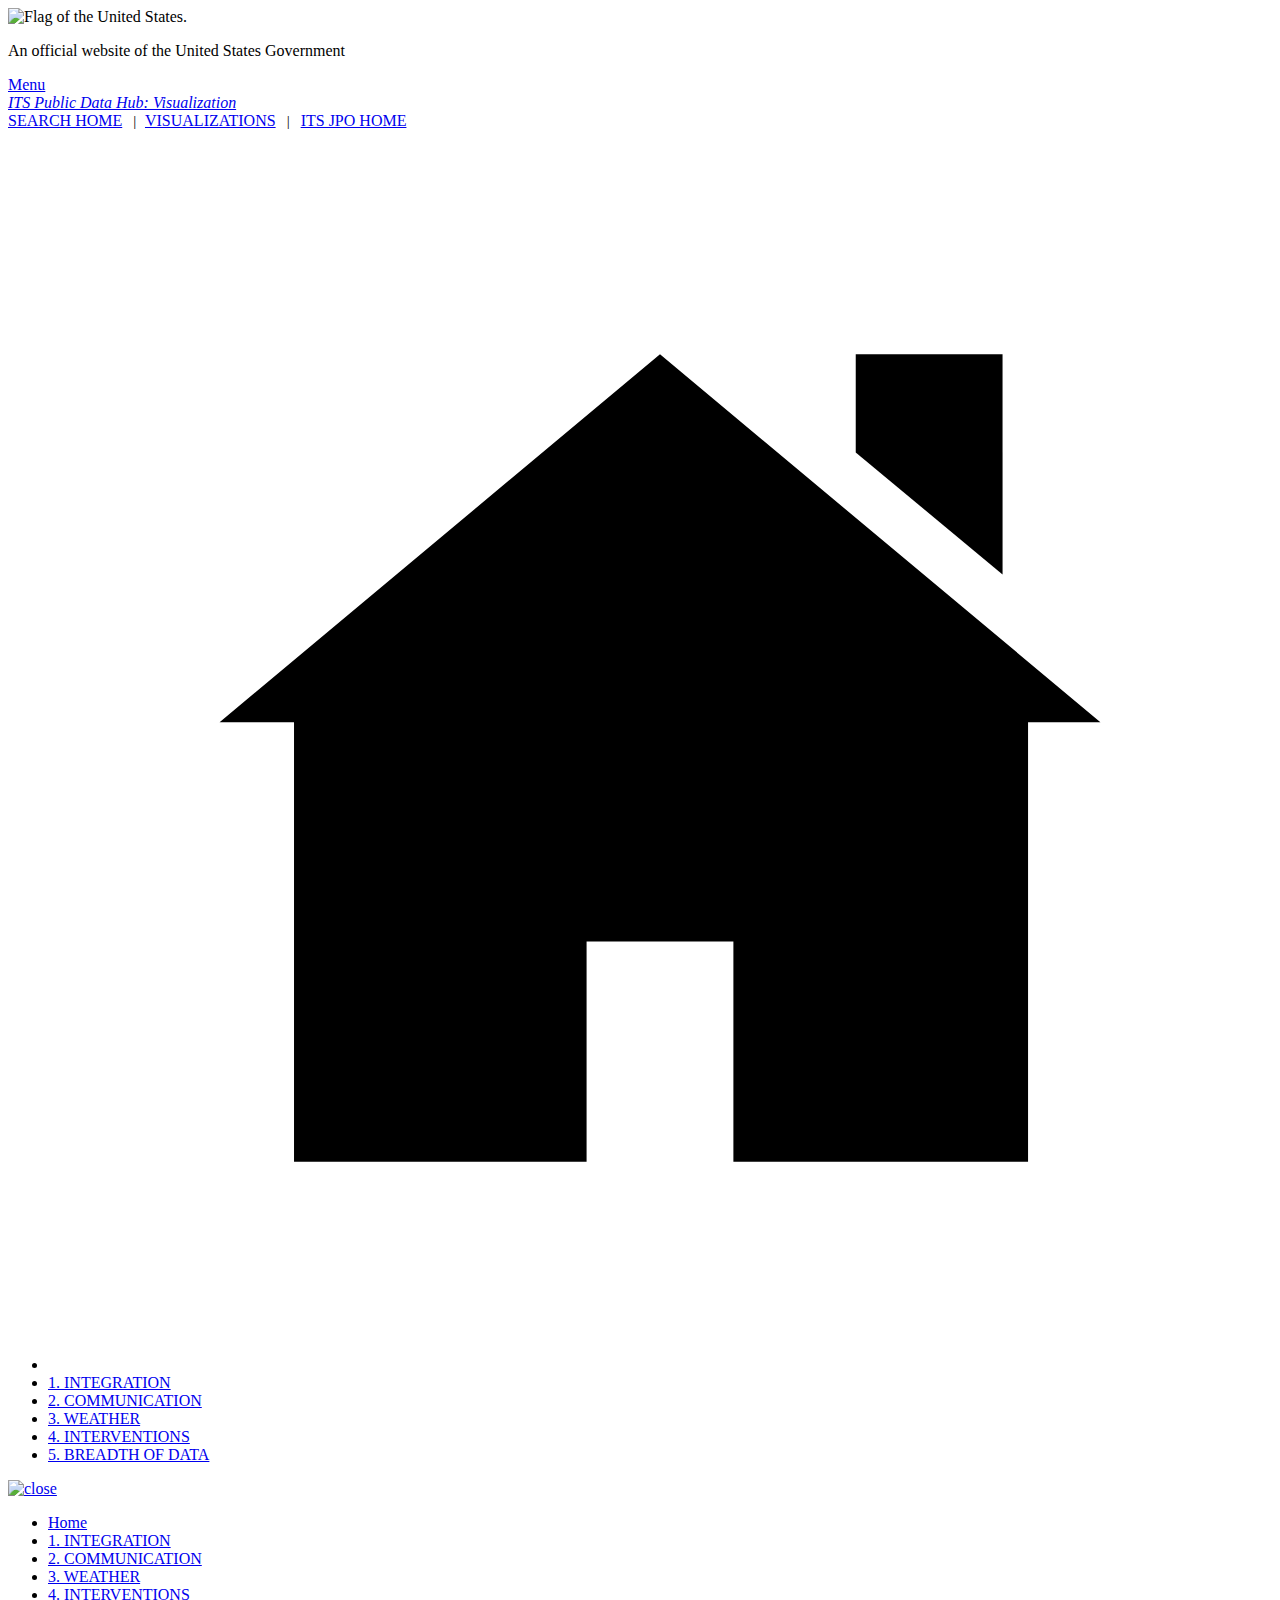
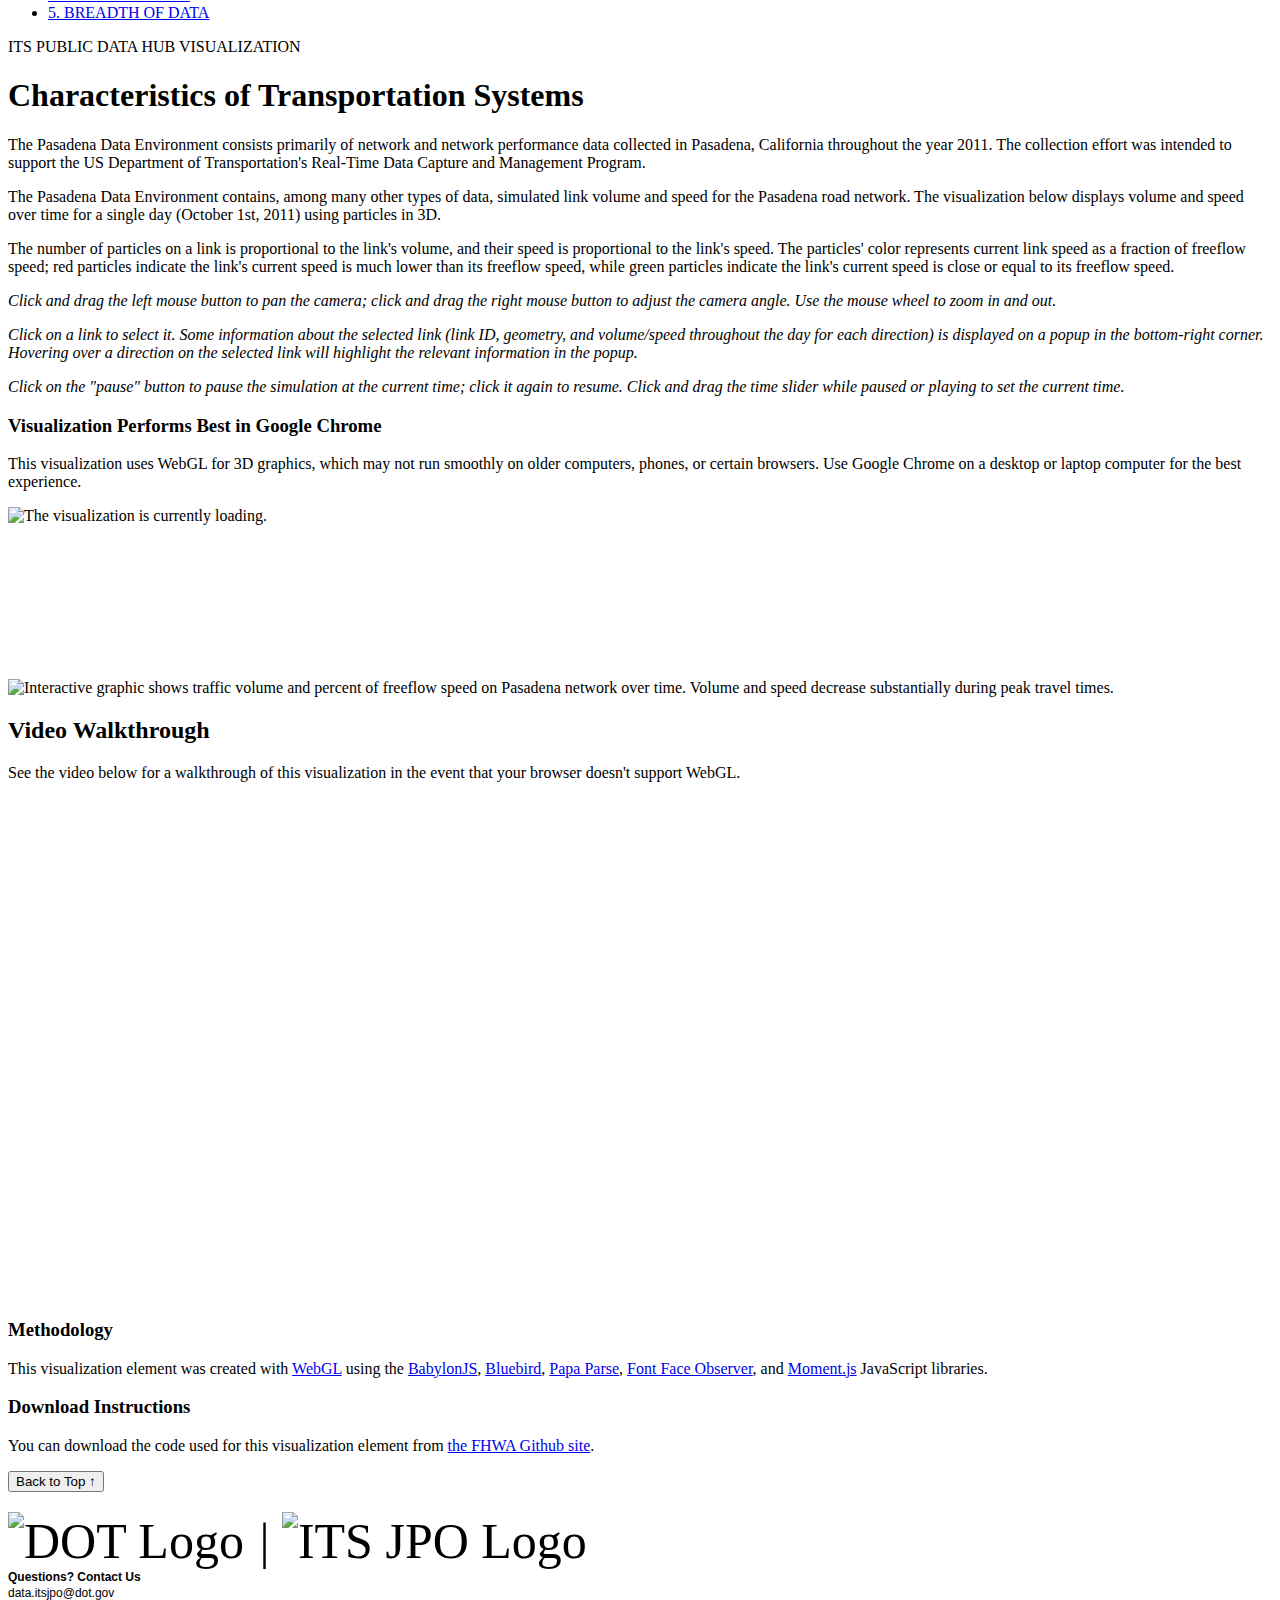
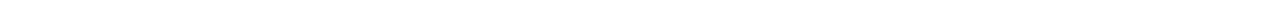
==== element1/index.html @ 4c480381 "Fixed header item links" ====
<!DOCTYPE html>
<html lang="en">
<head>
  <meta http-equiv="content-type" content="text/html; charset=UTF-8">
  <meta http-equiv="x-ua-compatible" content="IE=edge">
  <title>ITS Public Data Hub Visualization Element 1: Integration</title>
  <link rel="shortcut icon" href="../favicon.ico" type="image/x-icon">
  <link rel="icon" href="../img/font-awesome/favicons/favicon.ico" type="image/x-icon">

  <link rel="stylesheet" href="../css/styleguide.css">
  <link rel="stylesheet" href="../css/overrides.css">

  <link href="https://fonts.googleapis.com/css?family=Share+Tech+Mono" rel="stylesheet">

  <!-- custom css -->
  <link rel="stylesheet" href="css/index.css">
  


</head>

<body>

  <header class="usa-site-header">
    <div class="usa-disclaimer">
      <div class="usa-disclaimer-official">
      <img src="../img/font-awesome/favicons/favicon-40.png" alt="Flag of the United States.">
        <p>An official website of the United States Government</p>
      </div>
    </div>
    <div class="site-navbar">
      <a class="menu-btn" href="#">Menu</a>
      <div class="site-logo" id="logo">
        <em>
          <a href="/" accesskey="1" title="Home" aria-label="Home">ITS Public Data Hub: Visualization</a>
        </em>
        </div>
      </div>
    <div class="navigation-bar navBarLinks">
      <a class="headHovers navBarLinks" href="/data">SEARCH HOME</a> <div style="font-size: 15px; padding:3px 5px 7px 7px; display: inline;">|</div>
      <a class="headHovers navBarLinks" href="/data/visualizations" v-on:click="navBarClick">VISUALIZATIONS</a> <div style="font-size: 15px; padding:3px 7px 3px 7px; display: inline;">|</div>
      <a class="headHovers navBarLinks" href="/" v-on:click="navBarClick">ITS JPO HOME</a>
    </div>
      <nav class="site-nav-secondary">
        <ul>
          <li class="home-notcurrent">
            <a href="/">
                <svg id="homeicon" xmlns="http://www.w3.org/2000/svg" xmlns:xlink="http://www.w3.org/1999/xlink" version="1.1" x="0px" y="0px" viewBox="0 0 100 100" enable-background="new 0 0 100 100" xml:space="preserve"><g display="none"><path display="inline" d="M75.186,68.916c0,0-6.082,0.422-12.528,0.781c-2.398-2.686-2.07-9.439-1.767-12.604   c2.509-2.766,4.729-6.279,6.044-10.264c0.136,0.223,0.29,0.414,0.494,0.523c2.248,1.238,1.689-3.824,1.797-5.959   c0.111-2.137,1.688-4.947,0-4.947c-0.456,0-0.79,0.068-1.047,0.164c-0.311-12.205-3.23-21.717-17.954-21.717   c-15.678,0-17.782,9.639-17.973,21.963c-0.247-0.213-0.685-0.41-1.479-0.41c-1.688,0-0.114,2.811,0,4.947   c0.112,2.135-0.448,7.197,1.799,5.959c0.33-0.184,0.557-0.543,0.711-1.004c1.202,4.068,3.329,7.666,5.796,10.512   c0.312,3.045,0.721,10.061-1.726,12.82c-6.478-0.354-12.541-0.766-12.541-0.766c-5.961,0-10.795,4.832-10.795,10.793v5.396h71.965   v-5.396C85.982,73.748,81.146,68.916,75.186,68.916z"></path></g><g display="none"><polygon display="inline" points="52.996,40.028 52.996,24.036 47.006,24.036 47.006,40.028 14.064,40.028 26.045,75.964    73.957,75.964 85.936,40.028  "></polygon></g><g display="none"><path display="inline" d="M20.015,14.018v71.965h59.971V14.018H20.015z M35.008,75.988h-5.995v-6h5.995V75.988z M35.008,63.994   h-5.995v-5.998h5.995V63.994z M35.008,51.998h-5.995v-5.996h5.995V51.998z M47.001,75.988h-5.994v-6h5.994V75.988z M47.001,63.994   h-5.994v-5.998h5.994V63.994z M47.001,51.998h-5.994v-5.996h5.994V51.998z M58.997,75.988h-5.995v-6h5.995V75.988z M58.997,63.994   h-5.995v-5.998h5.995V63.994z M58.997,51.998h-5.995v-5.996h5.995V51.998z M70.991,75.988h-5.999v-6h5.999V75.988z M70.991,63.994   h-5.999v-5.998h5.999V63.994z M70.991,51.998h-5.999v-5.996h5.999V51.998z M73.99,36.008H26.016V24.014H73.99V36.008z"></path></g><g><polygon points="50,17.02 14.018,47.074 20.1,47.074 20.1,82.984 44.002,82.984 44.002,64.994 55.996,64.994 55.996,82.984    80.07,82.984 80.07,47.074 85.982,47.074  "></polygon><polygon points="77.986,17.016 65.992,17.016 65.992,25.037 77.986,35.008  "></polygon></g><title>This link goes back to the visualizations home page.</title></svg>
            </a> 
          </li> 
          <li>
            <a href="." class="usa-current">1. INTEGRATION</a>
          </li>
          <li>
            <a href="element2/">2. COMMUNICATION</a>
          </li>
          <li>
            <a href="element3/">3. WEATHER</a>
          </li>
          <li>
            <a href="element4/">4. INTERVENTIONS</a>
          </li>
          <li>
            <a href="element6/">5. BREADTH OF DATA</a>
          </li>
        </ul>
      </nav>
  </header>

  <aside class="sidenav-mobile">
    <a class="sliding-panel-close" href="#">
      <img src="../img/close.svg" alt="close">
    </a>
    <nav>
      <ul class="usa-sidenav-list">
        <li>
          <a href="/">Home</a>
        </li>
        <li>
          <a class="usa-current" href="/RDE-Visualizations/element1/">1. INTEGRATION</a>
        </li>
        <li>
          <a href="element2/">2. COMMUNICATION</a>
        </li>
        <li>
          <a href="element3/">3. WEATHER</a>
        </li>
        <li>
          <a href="element4/">4. INTERVENTIONS</a>
        </li>
        <li>
          <a href="element6/">5. BREADTH OF DATA</a>
        </li>
      </ul>
    </nav>
  </aside>

<!-- CONTENT GOES HERE -->


<!-- Main Content Section -->
<div class="main-content">
  <!-- Styleguide-content Section -->
  <div class="styleguide-content usa-content" id="dashboard-wrapper">

    <!-- Banner section -->
    <header>
      <p class="site-subheading">ITS PUBLIC DATA HUB VISUALIZATION</p>
      <h1 id="getting-started">Characteristics of Transportation Systems</h1>
    </header>
      <p class="usa-font-lead">The Pasadena Data Environment consists primarily of network and network
      performance data collected in Pasadena, California throughout the year 2011.
      The collection effort was intended to support
      the US Department of Transportation's Real-Time Data Capture
      and Management Program.</p>

      <p>
      The Pasadena Data Environment contains, among many other types of data,
      simulated link volume and speed for the Pasadena road network.  The
      visualization below displays volume and speed over time for a single
      day (October 1st, 2011) using particles in 3D.</p>
      <p>
      The number of particles on a link
      is proportional to the link's volume, and their speed is proportional to
      the link's speed.  The particles' color represents current link speed
      as a fraction of freeflow speed; red particles indicate the link's
      current speed is much lower than its freeflow speed, while
      green particles indicate the link's current speed is close or equal to its
      freeflow speed.
      </p>

      <div class="simple-instruction">
        <p><em>
          Click and drag the left mouse button to pan the camera; click and drag
          the right mouse button to adjust the camera angle.
          Use the mouse wheel to zoom in and out.
        </em></p>
        <p><em>
          Click on a link to select it.  Some information about the selected link (link ID,
          geometry, and volume/speed throughout the day for each direction) is displayed on
          a popup in the bottom-right corner.  Hovering over a direction on
          the selected link will highlight the relevant information in the popup.
        </em></p>
        <p><em>
          Click on the "pause" button to pause the simulation at the current time;
          click it again to resume.  Click and drag the time slider while paused
          or playing to set the current time.
        </em></p>
      </div>

      <div id="alert-div" class="usa-alert usa-alert-info">
        <div class="usa-alert-body">
          <h3 id="alert-heading" class="usa-alert-heading">Visualization Performs Best in Google Chrome</h3>
          <p id="alert-text" class="usa-alert-text">This visualization uses WebGL for 3D graphics,
          which may not run smoothly on older computers, phones, or certain browsers.
          Use Google Chrome on a desktop or laptop computer for the best experience.
          </p>
        </div>
      </div>
    <!-- END Banner section -->

    <div id="loading-bg" class="loading">
      <img id="loading-spinner" src="../img/loading.svg" alt="The visualization is currently loading." class="loading">
    </div>
    <canvas id="babylon-viz"></canvas>
    <div id="babylon-legend-div">
      <img id="babylon-legend" alt="Interactive graphic shows traffic volume and percent of freeflow speed on Pasadena network over time. Volume and speed decrease substantially during peak travel times." src="img/El1_legend.svg">
    </div>

    <h2 class="usa-heading">Video Walkthrough</h2>
    <p>See the video below for a walkthrough of this visualization in the event
    that your browser doesn't support WebGL.</p>
    <div class="vid-embed">
      <iframe src="https://player.vimeo.com/video/184231709" style="width:100%;border:none;" height="498" title="Embedded video walkthrough of the visualization above for browsers that don't support WebGL." allowfullscreen></iframe>
    </div>


    <!-- METHODOLOGY SECTION -->
    <h3>Methodology</h3>
    <p>This visualization element was created with <a href="https://en.wikipedia.org/wiki/WebGL">WebGL</a> using the <a href="http://www.babylonjs.com/">BabylonJS</a>, <a href="http://bluebirdjs.com/docs/getting-started.html">Bluebird</a>, <a href="http://papaparse.com/">Papa Parse</a>, <a href="https://fontfaceobserver.com/">Font Face Observer</a>, and <a href="http://momentjs.com/">Moment.js</a> JavaScript libraries.</p>


    <!-- DOWNLOAD INSTRUCTIONS -->
    <h3>Download Instructions</h3>
    <p>You can download the code used for this visualization element from <a href="https://github.com/FHWA/RDE-Visualization-Website">the FHWA Github site</a>.</p>


    <!-- RETURN TO TOP LINK -->
    <div class="usa-footer-return-to-top">
      <button class="usa-button" onClick="returnToTop()">Back to Top &uarr;</button>
    </div>

  </div>
  <!-- END Styleguide-content Section -->
</div>
<!-- END Main Content Section -->

<!-- FOOTER BEGINS HERE -->
<div id="footerInfo" style="padding-top: 20px;">
    
    <div style="display:inline; font-size:50px; font-weight:100; text-align:center">
        <img src="../img/icons/dot_logo.png" style="height: 30px;margin-right: 3px;" alt="DOT Logo" /> 
        |
        <img src="../img/icons/ITS_JPO.png" style="height: 27px" alt="ITS JPO Logo" /> 
    </div>
    <p style="font-family:Arial;font-weight: bold;font-size:12px;margin:0;padding:0;">Questions? Contact Us</p>
    <p id="contactEmail" style="font-family:Arial;font-size:12px;line-height:18px;margin:0;padding:0;">data.itsjpo@dot.gov</p>
</div>
<!-- FOOTER ENDS HERE -->

  <!-- vendor javascript -->
  <script src="../js/babylonjs/babylon.js"></script>
  <script src="../js/bluebird/bluebird.min.js"></script>
  <script src="../js/fontfaceobserver/fontfaceobserver.standalone.js"></script>
  <script src="../js/moment/moment.min.js"></script>
  <script src="../js/papaparse/papaparse.min.js"></script>
  <script src="../js/XHRGet/XHRGet.js"></script>
  <script src="../js/PapaPromise/PapaPromise.js"></script>

  <!-- custom javascript -->
  <script src="js/fhwa1-util.js"></script>
  <script src="js/fhwa1-debug.js"></script>
  <script src="js/fhwa1-camera.js"></script>
  <script src="js/fhwa1-event-broadcaster.js"></script>
  <script src="js/fhwa1-map.js"></script>
  <script src="js/fhwa1-road-network.js"></script>
  <script src="js/fhwa1-vehicle-particles.js"></script>
  <script src="js/fhwa1-hud.js"></script>
  <script src="js/fhwa1.js"></script>
  <script src="../js/website.js"></script>

  <script>
  (function(i,s,o,g,r,a,m){i['GoogleAnalyticsObject']=r;i[r]=i[r]||function(){
  (i[r].q=i[r].q||[]).push(arguments)},i[r].l=1*new Date();a=s.createElement(o),
  m=s.getElementsByTagName(o)[0];a.async=1;a.src=g;m.parentNode.insertBefore(a,m)
  })(window,document,'script','https://www.google-analytics.com/analytics.js','ga');

  ga('create', 'UA-83402024-1', 'auto');
  ga('send', 'pageview');

  </script>

</body>
</html>
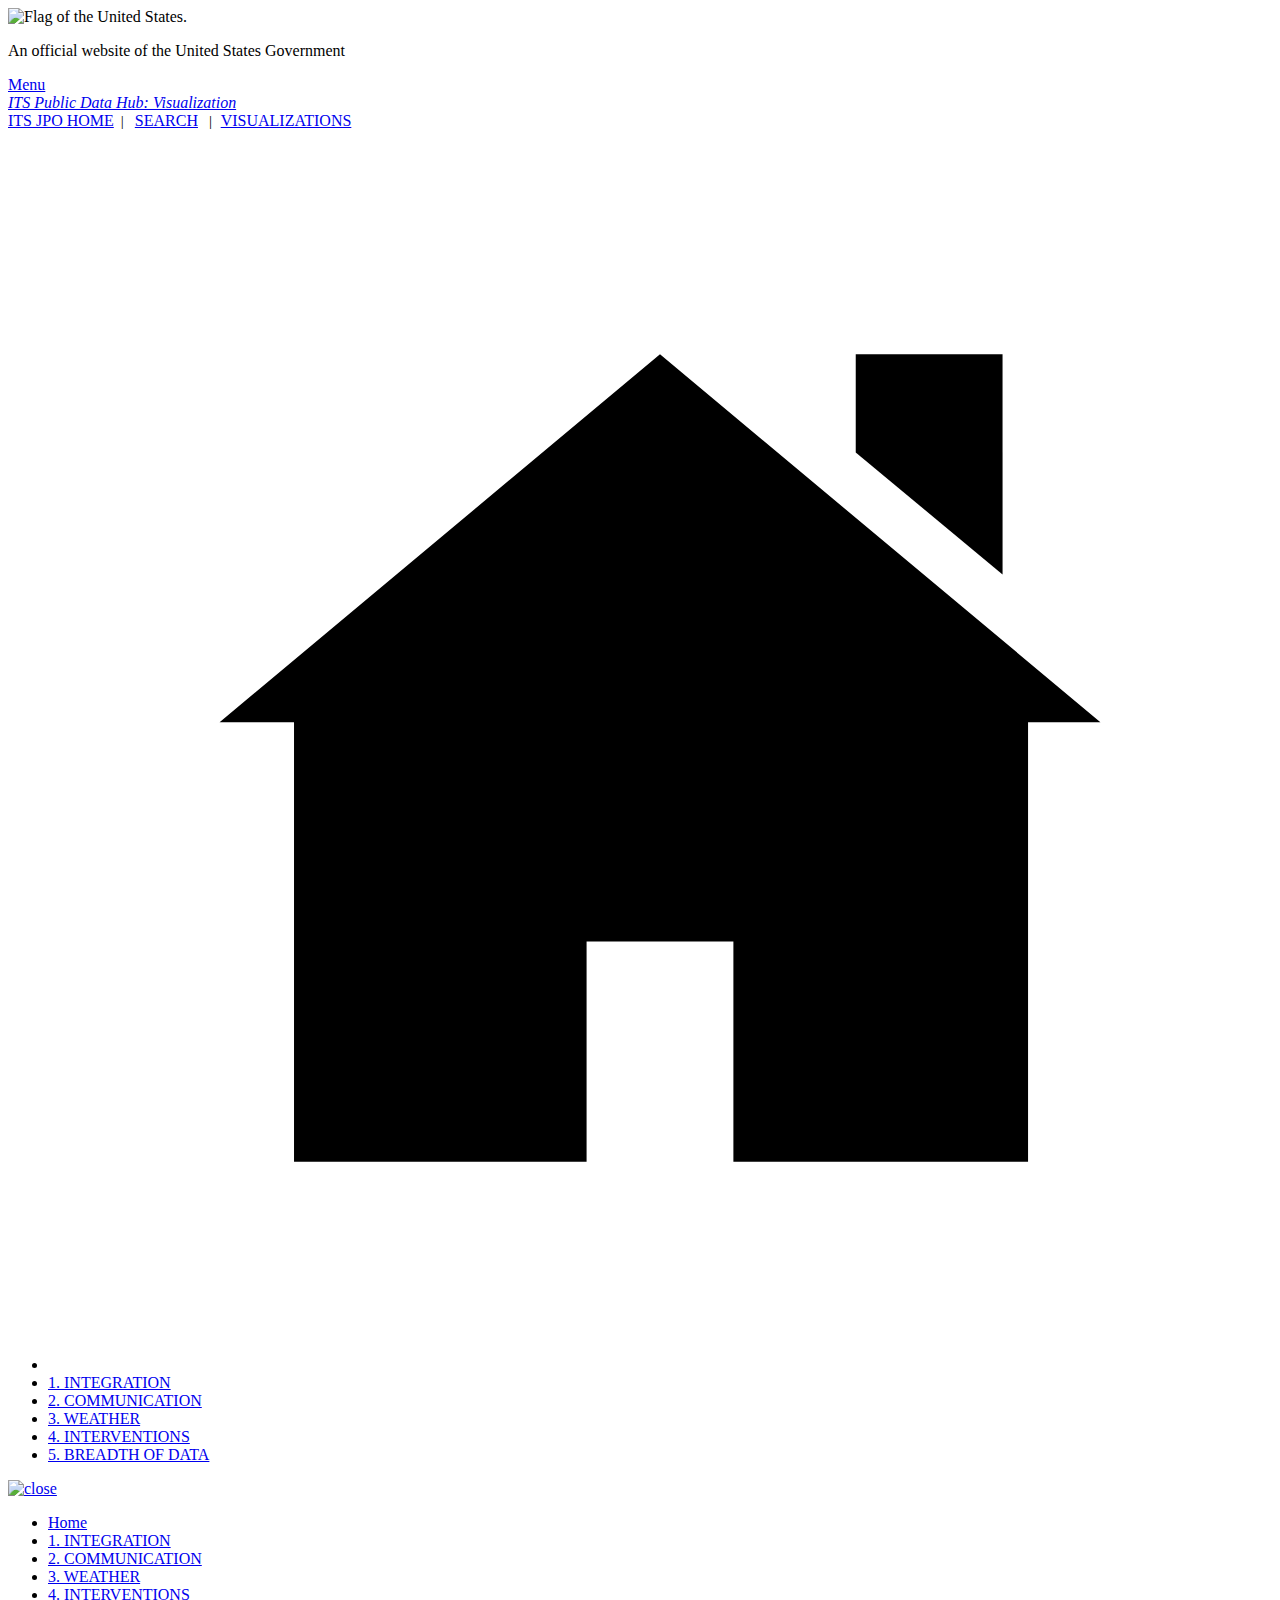
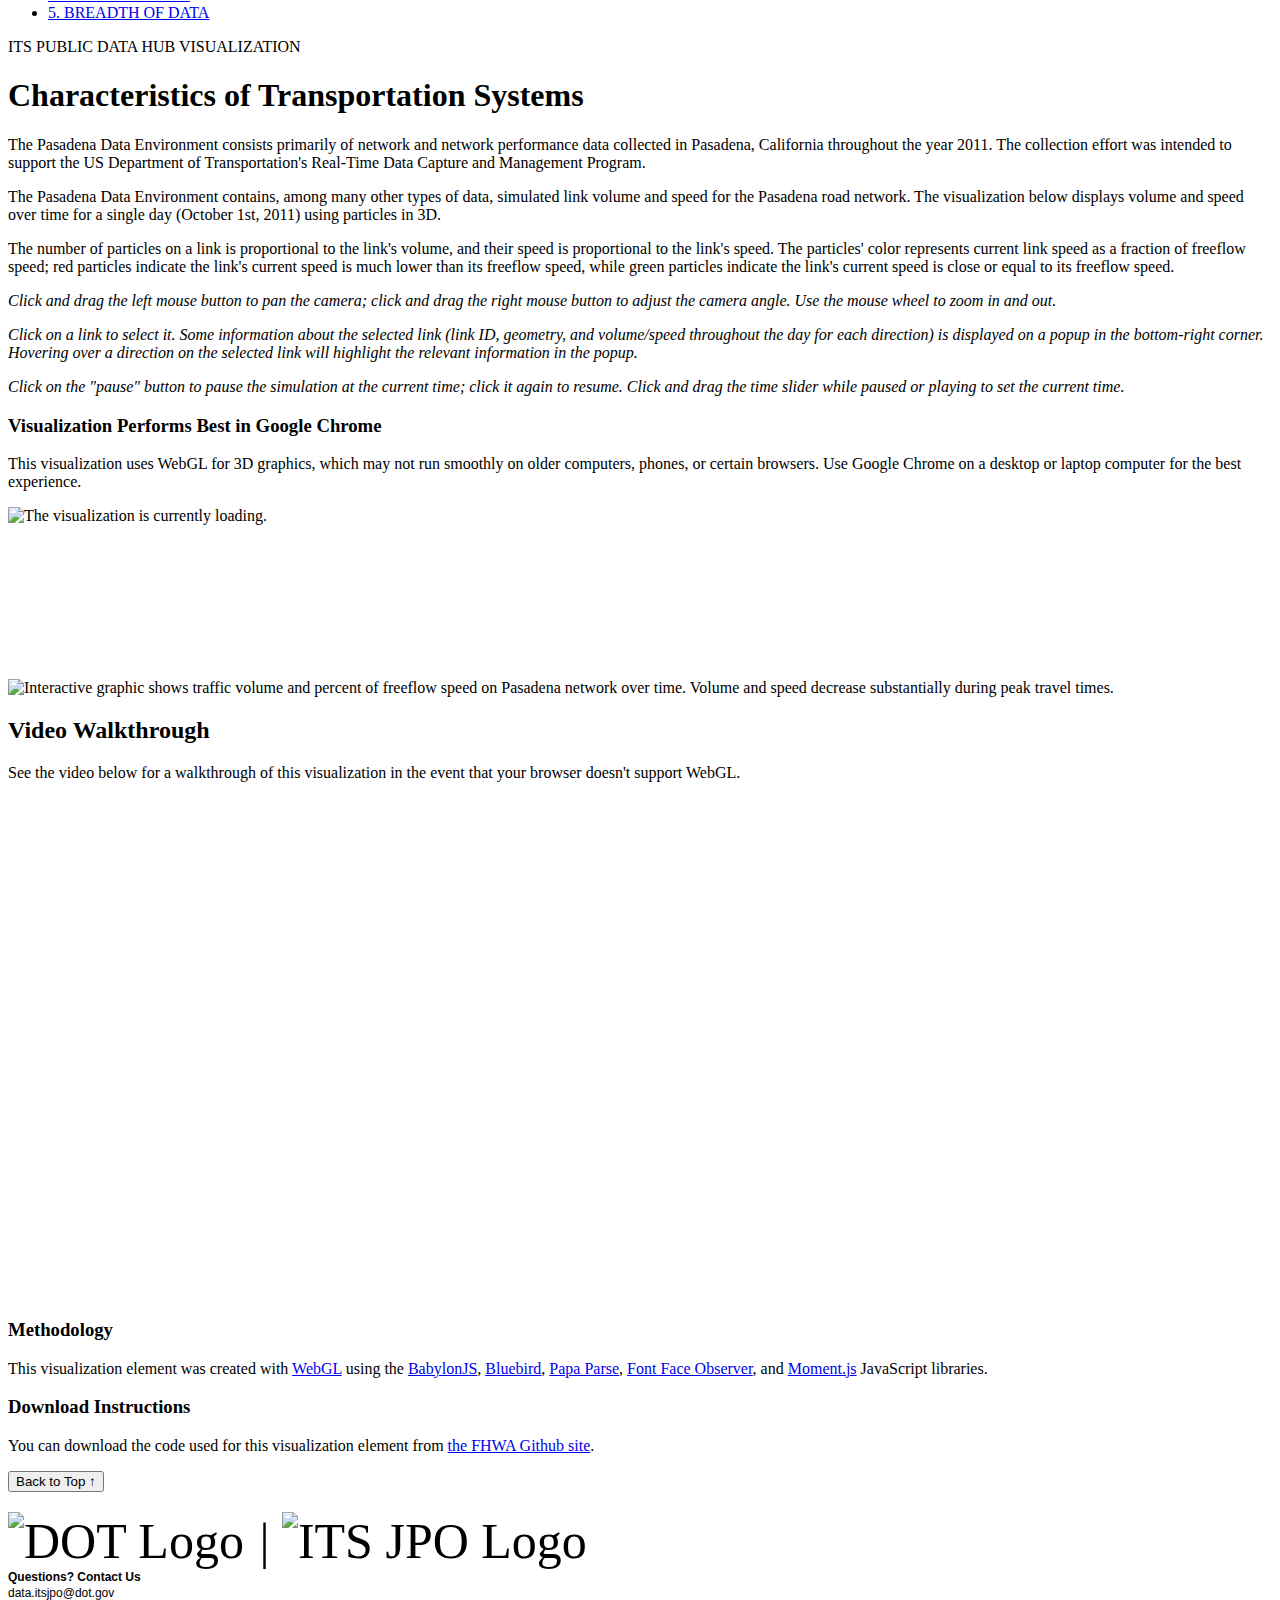
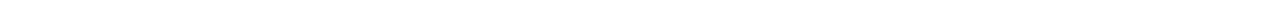
==== commit 08fdd8b3: "Updated header" ====
--- a/element1/index.html
+++ b/element1/index.html
@@ -32,14 +32,14 @@
       <a class="menu-btn" href="#">Menu</a>
       <div class="site-logo" id="logo">
         <em>
-          <a href="/" accesskey="1" title="Home" aria-label="Home">ITS Public Data Hub: Visualization</a>
+          <a href="/data/visualizations" accesskey="1" title="Home" aria-label="Home">ITS Public Data Hub: Visualization</a>
         </em>
         </div>
       </div>
     <div class="navigation-bar navBarLinks">
-      <a class="headHovers navBarLinks" href="/data">SEARCH HOME</a> <div style="font-size: 15px; padding:3px 5px 7px 7px; display: inline;">|</div>
-      <a class="headHovers navBarLinks" href="/data/visualizations" v-on:click="navBarClick">VISUALIZATIONS</a> <div style="font-size: 15px; padding:3px 7px 3px 7px; display: inline;">|</div>
-      <a class="headHovers navBarLinks" href="/" v-on:click="navBarClick">ITS JPO HOME</a>
+      <a class="headHovers navBarLinks" href="/" v-on:click="navBarClick">ITS JPO HOME</a><div style="font-size: 15px; padding:3px 7px 3px 7px; display: inline;">|</div>
+      <a class="headHovers navBarLinks" href="/data">SEARCH</a> <div style="font-size: 15px; padding:3px 5px 7px 7px; display: inline;">|</div>
+      <a class="headHovers navBarLinks" href="/data/visualizations" v-on:click="navBarClick">VISUALIZATIONS</a> 
     </div>
       <nav class="site-nav-secondary">
         <ul>
@@ -52,16 +52,16 @@
             <a href="." class="usa-current">1. INTEGRATION</a>
           </li>
           <li>
-            <a href="element2/">2. COMMUNICATION</a>
-          </li>
-          <li>
-            <a href="element3/">3. WEATHER</a>
-          </li>
-          <li>
-            <a href="element4/">4. INTERVENTIONS</a>
-          </li>
-          <li>
-            <a href="element6/">5. BREADTH OF DATA</a>
+            <a href="../element2/">2. COMMUNICATION</a>
+          </li>
+          <li>
+            <a href="../element3/">3. WEATHER</a>
+          </li>
+          <li>
+            <a href="../element4/">4. INTERVENTIONS</a>
+          </li>
+          <li>
+            <a href="../element6/">5. BREADTH OF DATA</a>
           </li>
         </ul>
       </nav>
@@ -77,19 +77,19 @@
           <a href="/">Home</a>
         </li>
         <li>
-          <a class="usa-current" href="/RDE-Visualizations/element1/">1. INTEGRATION</a>
-        </li>
-        <li>
-          <a href="element2/">2. COMMUNICATION</a>
-        </li>
-        <li>
-          <a href="element3/">3. WEATHER</a>
-        </li>
-        <li>
-          <a href="element4/">4. INTERVENTIONS</a>
-        </li>
-        <li>
-          <a href="element6/">5. BREADTH OF DATA</a>
+          <a class="usa-current" href="../element1/">1. INTEGRATION</a>
+        </li>
+        <li>
+          <a href="../element2/">2. COMMUNICATION</a>
+        </li>
+        <li>
+          <a href="../element3/">3. WEATHER</a>
+        </li>
+        <li>
+          <a href="../element4/">4. INTERVENTIONS</a>
+        </li>
+        <li>
+          <a href="../element6/">5. BREADTH OF DATA</a>
         </li>
       </ul>
     </nav>
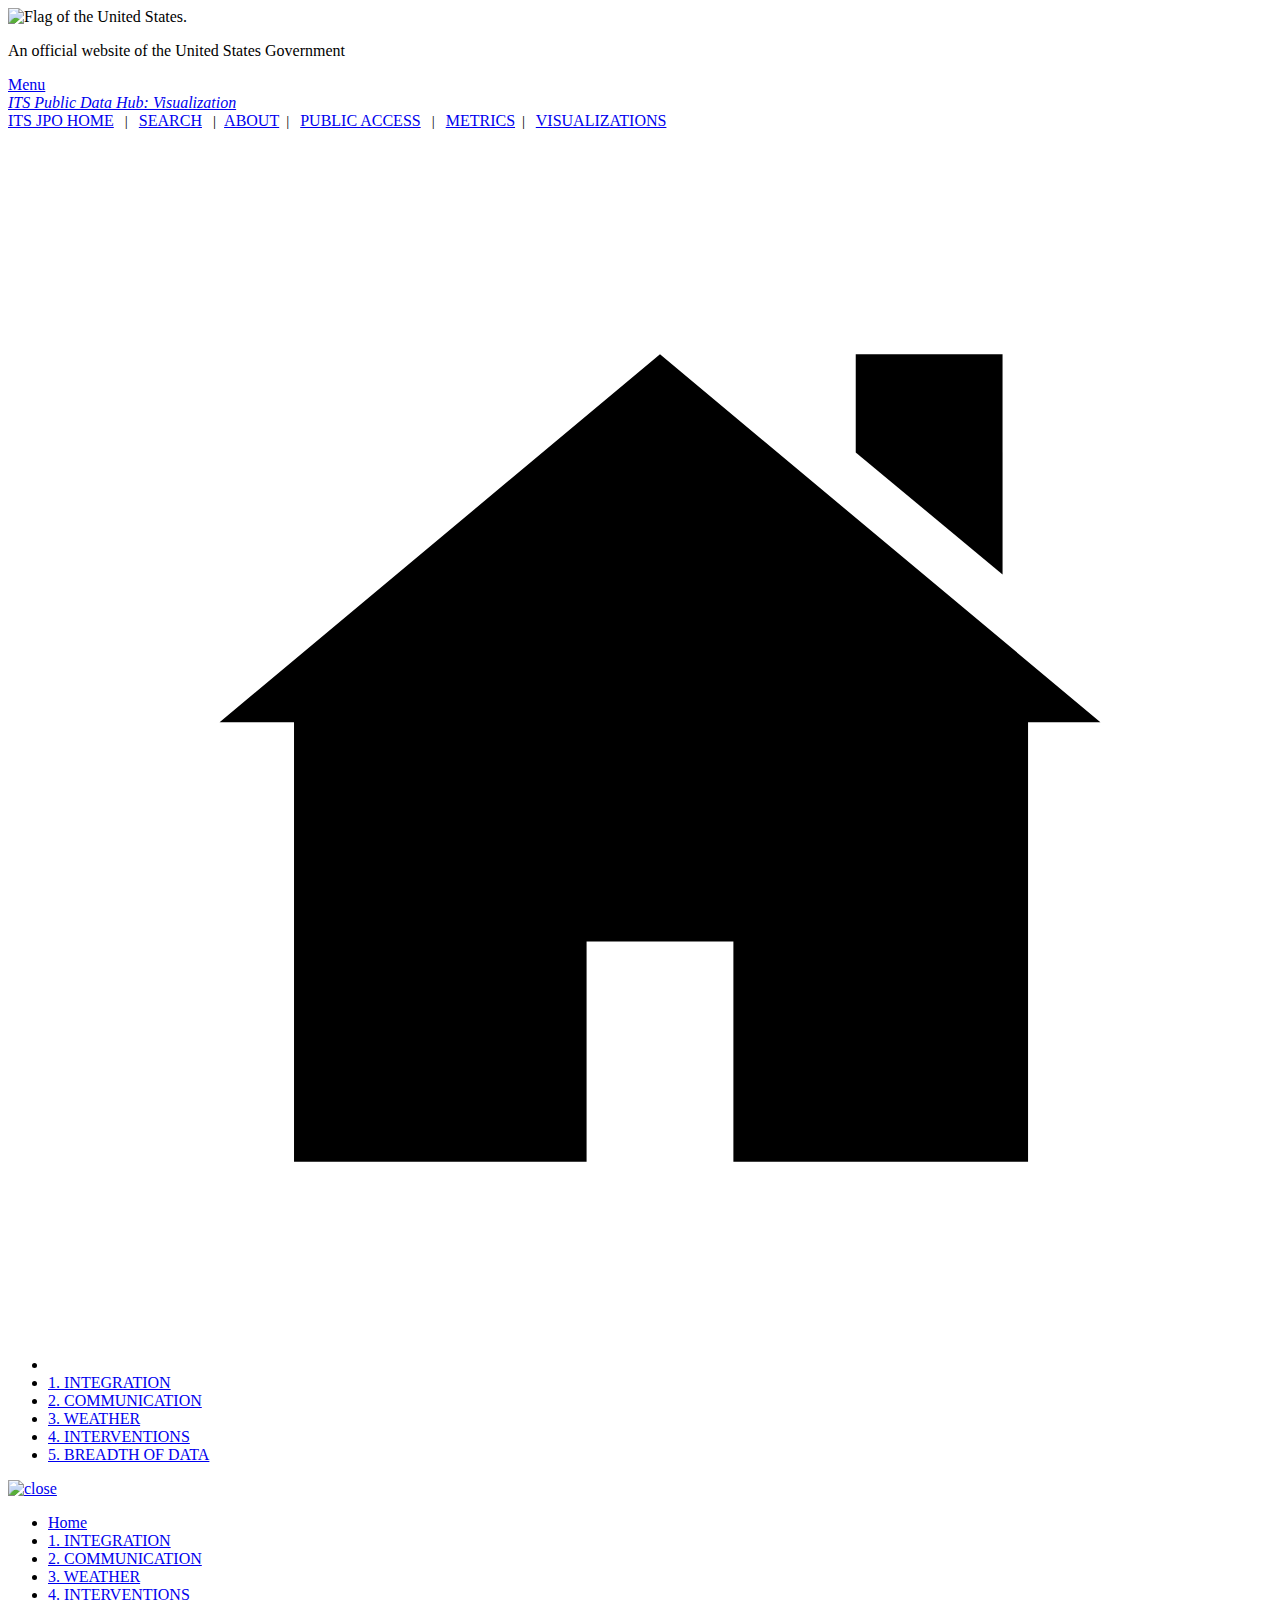
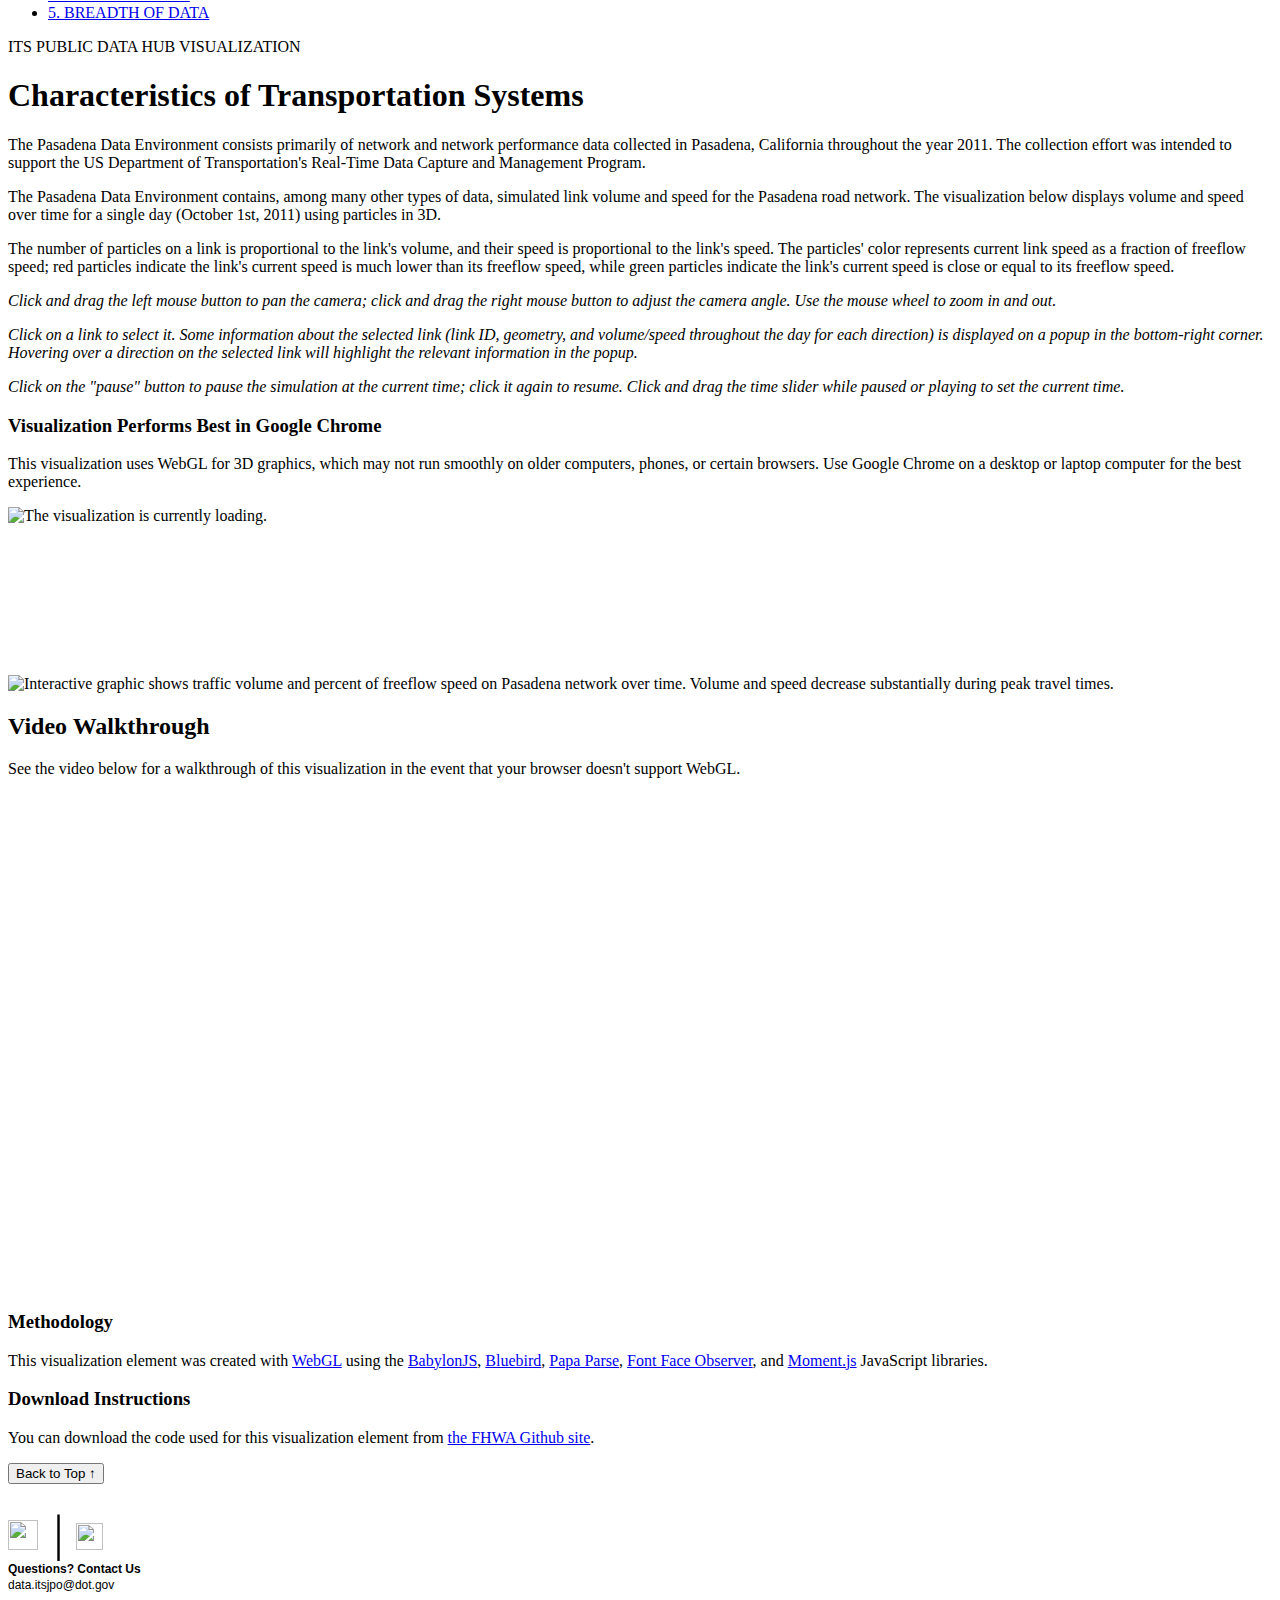
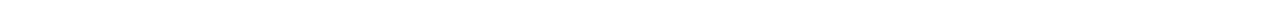
==== commit 0b6a289c: "Updated navigation bar" ====
--- a/element1/index.html
+++ b/element1/index.html
@@ -1,4 +1,3 @@
-<!DOCTYPE html>
 <html lang="en">
 <head>
   <meta http-equiv="content-type" content="text/html; charset=UTF-8">
@@ -37,14 +36,17 @@
         </div>
       </div>
     <div class="navigation-bar navBarLinks">
-      <a class="headHovers navBarLinks" href="/" v-on:click="navBarClick">ITS JPO HOME</a><div style="font-size: 15px; padding:3px 7px 3px 7px; display: inline;">|</div>
+      <a class="headHovers navBarLinks" href="/" v-on:click="navBarClick">ITS JPO HOME</a> <div style="font-size: 15px; padding:3px 7px 3px 7px; display: inline;">|</div>
       <a class="headHovers navBarLinks" href="/data">SEARCH</a> <div style="font-size: 15px; padding:3px 5px 7px 7px; display: inline;">|</div>
+      <a class="headHovers navBarLinks" href="/data/about" v-on:click="navBarClick">ABOUT</a><div style="font-size: 15px; padding:3px 7px 3px 7px; display: inline;">|</div>
+      <a class="headHovers navBarLinks" href="/data/public-access" v-on:click="navBarClick">PUBLIC ACCESS</a> <div style="font-size: 15px; padding:3px 7px 3px 7px; display: inline;">|</div>
+      <a class="headHovers navBarLinks" href="/data/metrics" v-on:click="navBarClick">METRICS</a><div style="font-size: 15px; padding:3px 7px 3px 7px; display: inline;">|</div>
       <a class="headHovers navBarLinks" href="/data/visualizations" v-on:click="navBarClick">VISUALIZATIONS</a> 
     </div>
       <nav class="site-nav-secondary">
         <ul>
           <li class="home-notcurrent">
-            <a href="/">
+            <a href="/data/visualizations">
                 <svg id="homeicon" xmlns="http://www.w3.org/2000/svg" xmlns:xlink="http://www.w3.org/1999/xlink" version="1.1" x="0px" y="0px" viewBox="0 0 100 100" enable-background="new 0 0 100 100" xml:space="preserve"><g display="none"><path display="inline" d="M75.186,68.916c0,0-6.082,0.422-12.528,0.781c-2.398-2.686-2.07-9.439-1.767-12.604   c2.509-2.766,4.729-6.279,6.044-10.264c0.136,0.223,0.29,0.414,0.494,0.523c2.248,1.238,1.689-3.824,1.797-5.959   c0.111-2.137,1.688-4.947,0-4.947c-0.456,0-0.79,0.068-1.047,0.164c-0.311-12.205-3.23-21.717-17.954-21.717   c-15.678,0-17.782,9.639-17.973,21.963c-0.247-0.213-0.685-0.41-1.479-0.41c-1.688,0-0.114,2.811,0,4.947   c0.112,2.135-0.448,7.197,1.799,5.959c0.33-0.184,0.557-0.543,0.711-1.004c1.202,4.068,3.329,7.666,5.796,10.512   c0.312,3.045,0.721,10.061-1.726,12.82c-6.478-0.354-12.541-0.766-12.541-0.766c-5.961,0-10.795,4.832-10.795,10.793v5.396h71.965   v-5.396C85.982,73.748,81.146,68.916,75.186,68.916z"></path></g><g display="none"><polygon display="inline" points="52.996,40.028 52.996,24.036 47.006,24.036 47.006,40.028 14.064,40.028 26.045,75.964    73.957,75.964 85.936,40.028  "></polygon></g><g display="none"><path display="inline" d="M20.015,14.018v71.965h59.971V14.018H20.015z M35.008,75.988h-5.995v-6h5.995V75.988z M35.008,63.994   h-5.995v-5.998h5.995V63.994z M35.008,51.998h-5.995v-5.996h5.995V51.998z M47.001,75.988h-5.994v-6h5.994V75.988z M47.001,63.994   h-5.994v-5.998h5.994V63.994z M47.001,51.998h-5.994v-5.996h5.994V51.998z M58.997,75.988h-5.995v-6h5.995V75.988z M58.997,63.994   h-5.995v-5.998h5.995V63.994z M58.997,51.998h-5.995v-5.996h5.995V51.998z M70.991,75.988h-5.999v-6h5.999V75.988z M70.991,63.994   h-5.999v-5.998h5.999V63.994z M70.991,51.998h-5.999v-5.996h5.999V51.998z M73.99,36.008H26.016V24.014H73.99V36.008z"></path></g><g><polygon points="50,17.02 14.018,47.074 20.1,47.074 20.1,82.984 44.002,82.984 44.002,64.994 55.996,64.994 55.996,82.984    80.07,82.984 80.07,47.074 85.982,47.074  "></polygon><polygon points="77.986,17.016 65.992,17.016 65.992,25.037 77.986,35.008  "></polygon></g><title>This link goes back to the visualizations home page.</title></svg>
             </a> 
           </li> 
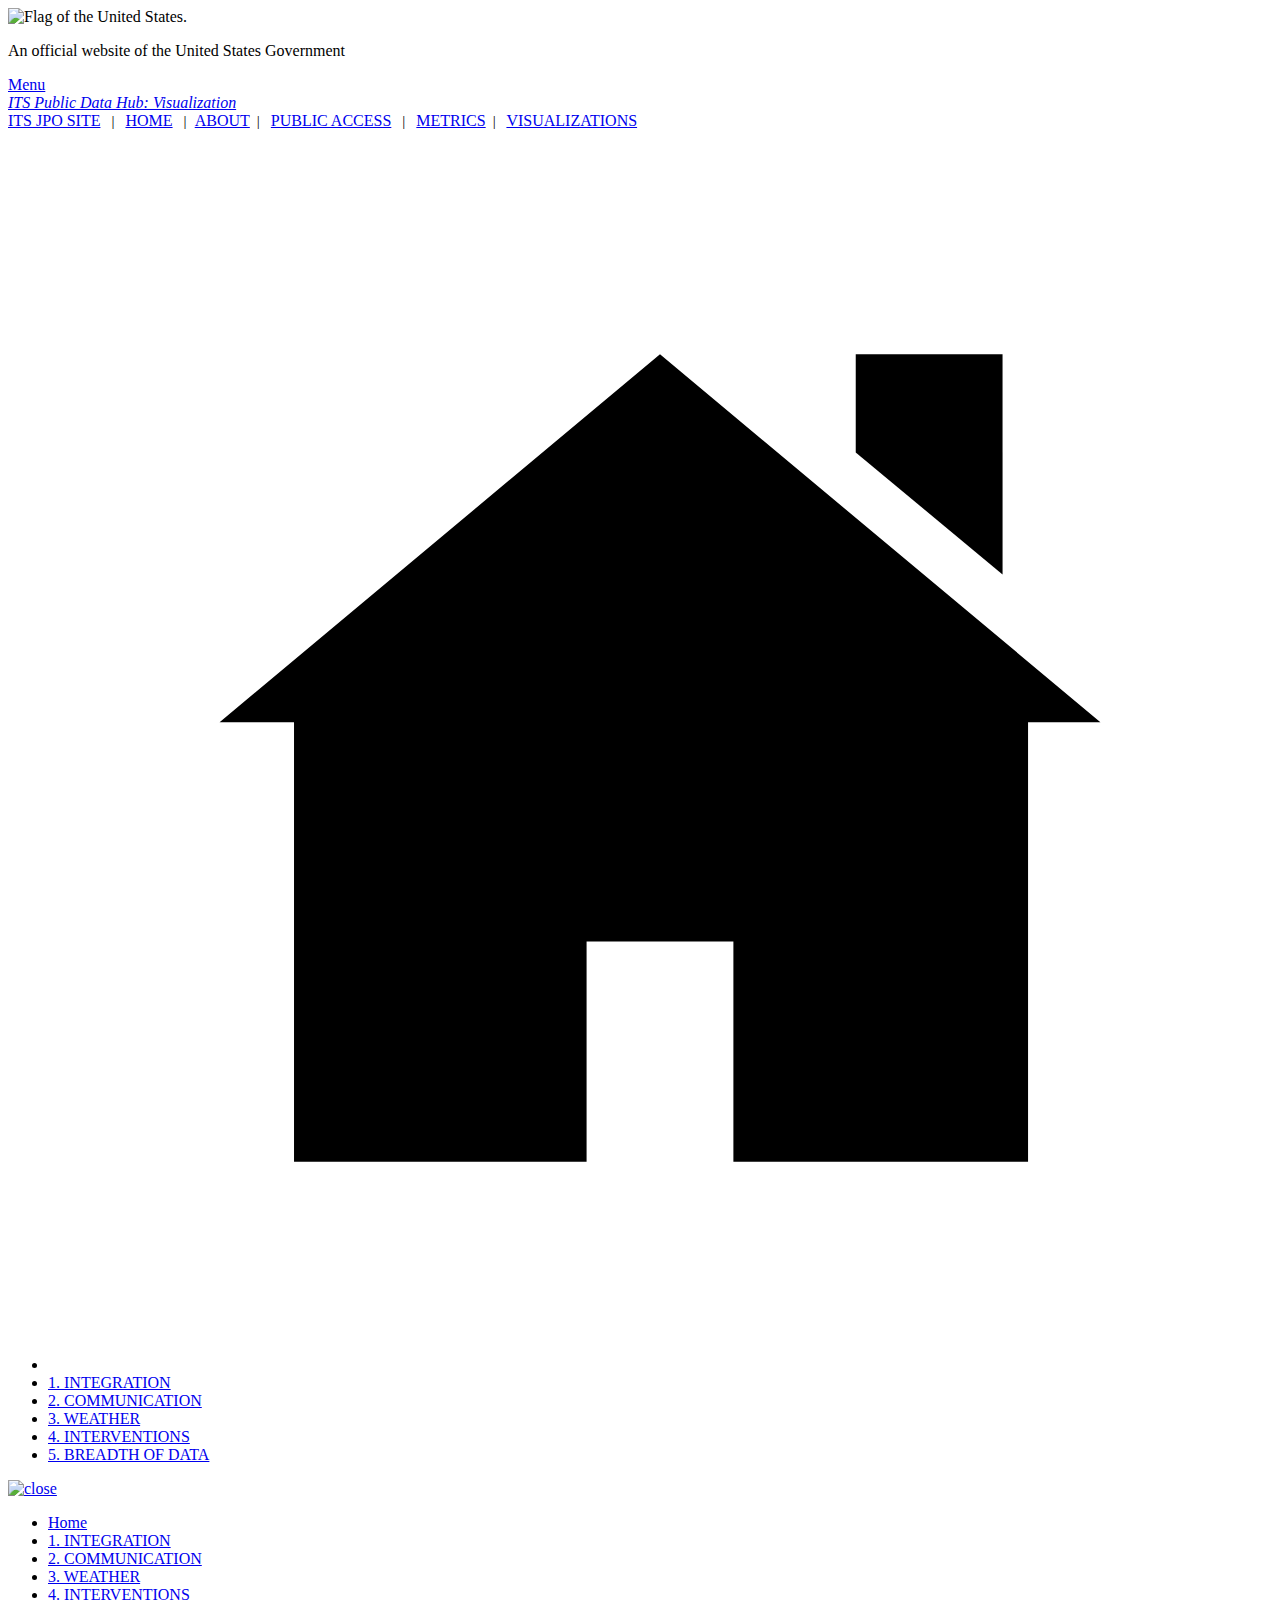
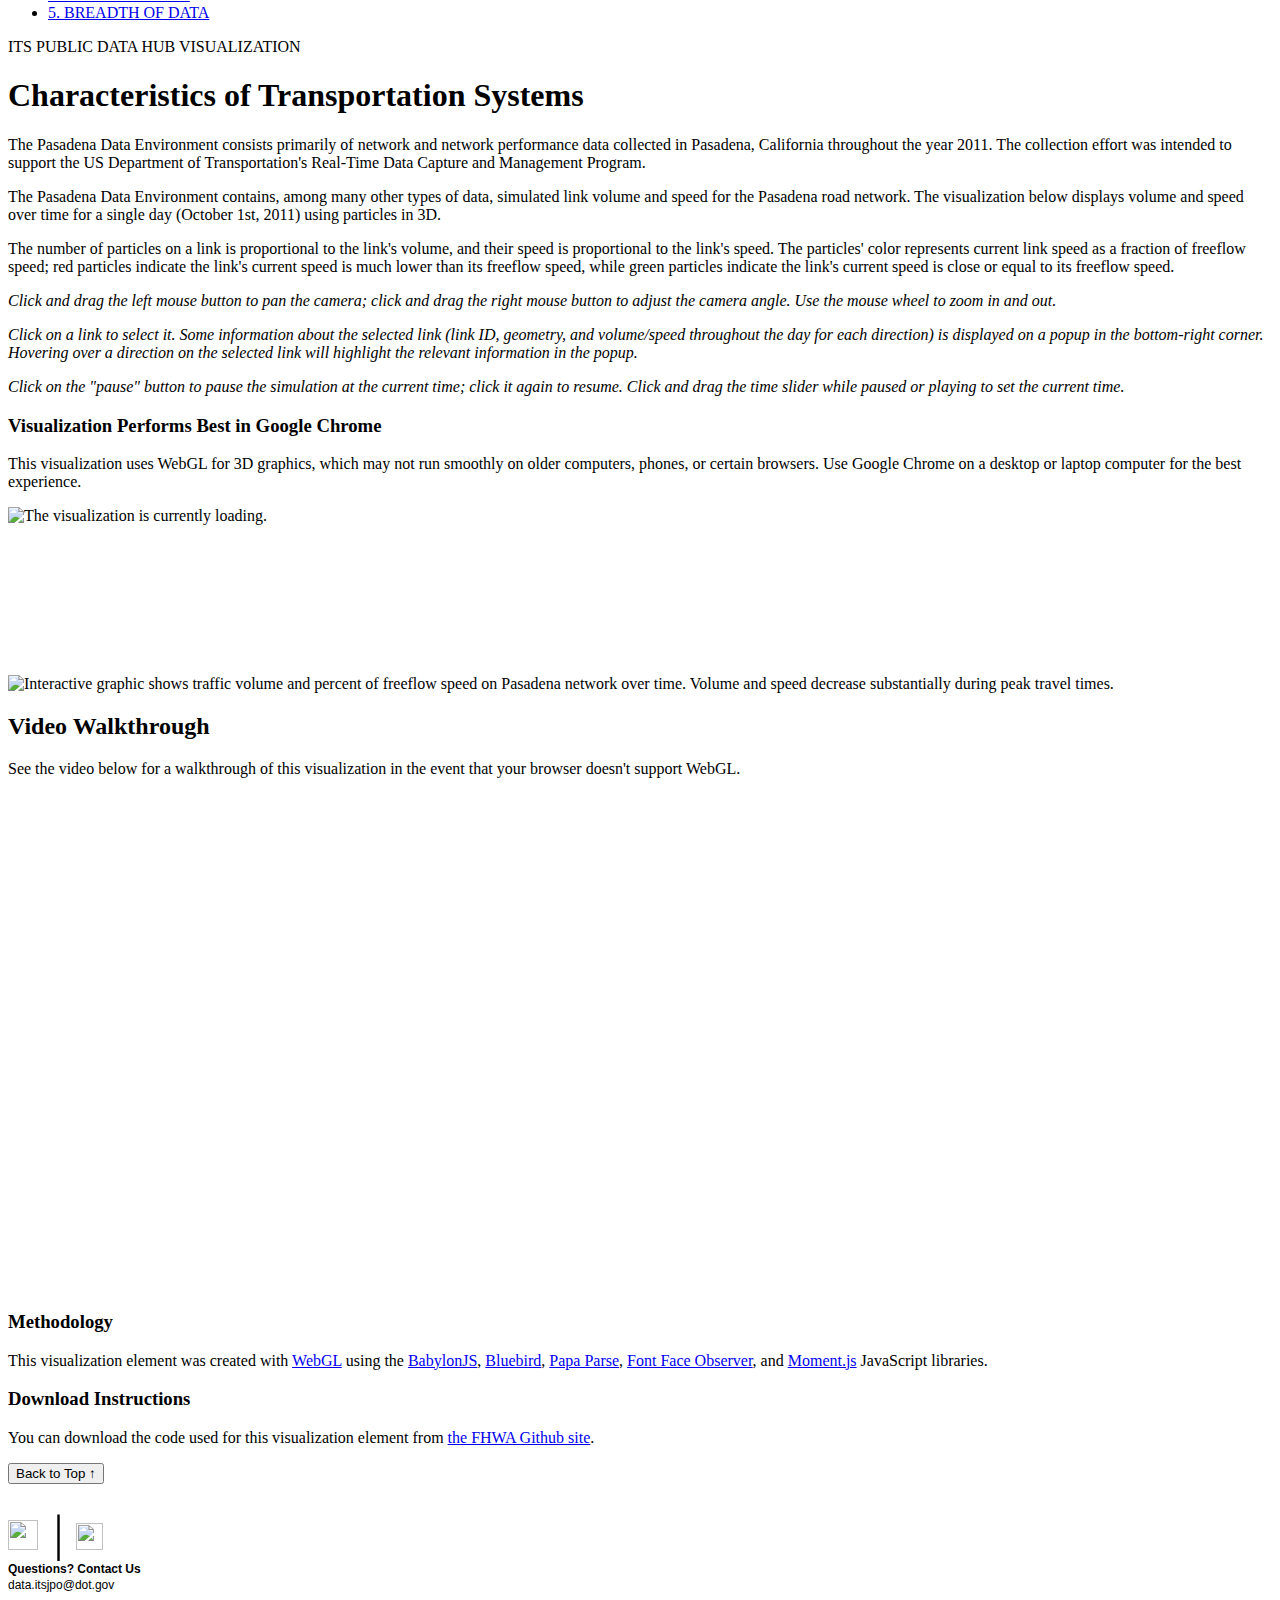
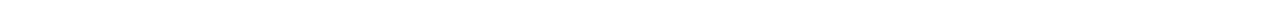
==== commit 36ce944d: "Update navigation bar" ====
--- a/element1/index.html
+++ b/element1/index.html
@@ -36,8 +36,8 @@
         </div>
       </div>
     <div class="navigation-bar navBarLinks">
-      <a class="headHovers navBarLinks" href="/" v-on:click="navBarClick">ITS JPO HOME</a> <div style="font-size: 15px; padding:3px 7px 3px 7px; display: inline;">|</div>
-      <a class="headHovers navBarLinks" href="/data">SEARCH</a> <div style="font-size: 15px; padding:3px 5px 7px 7px; display: inline;">|</div>
+      <a class="headHovers navBarLinks" href="/" v-on:click="navBarClick">ITS JPO SITE</a> <div style="font-size: 15px; padding:3px 7px 3px 7px; display: inline;">|</div>
+      <a class="headHovers navBarLinks" href="/data">HOME</a> <div style="font-size: 15px; padding:3px 5px 7px 7px; display: inline;">|</div>
       <a class="headHovers navBarLinks" href="/data/about" v-on:click="navBarClick">ABOUT</a><div style="font-size: 15px; padding:3px 7px 3px 7px; display: inline;">|</div>
       <a class="headHovers navBarLinks" href="/data/public-access" v-on:click="navBarClick">PUBLIC ACCESS</a> <div style="font-size: 15px; padding:3px 7px 3px 7px; display: inline;">|</div>
       <a class="headHovers navBarLinks" href="/data/metrics" v-on:click="navBarClick">METRICS</a><div style="font-size: 15px; padding:3px 7px 3px 7px; display: inline;">|</div>
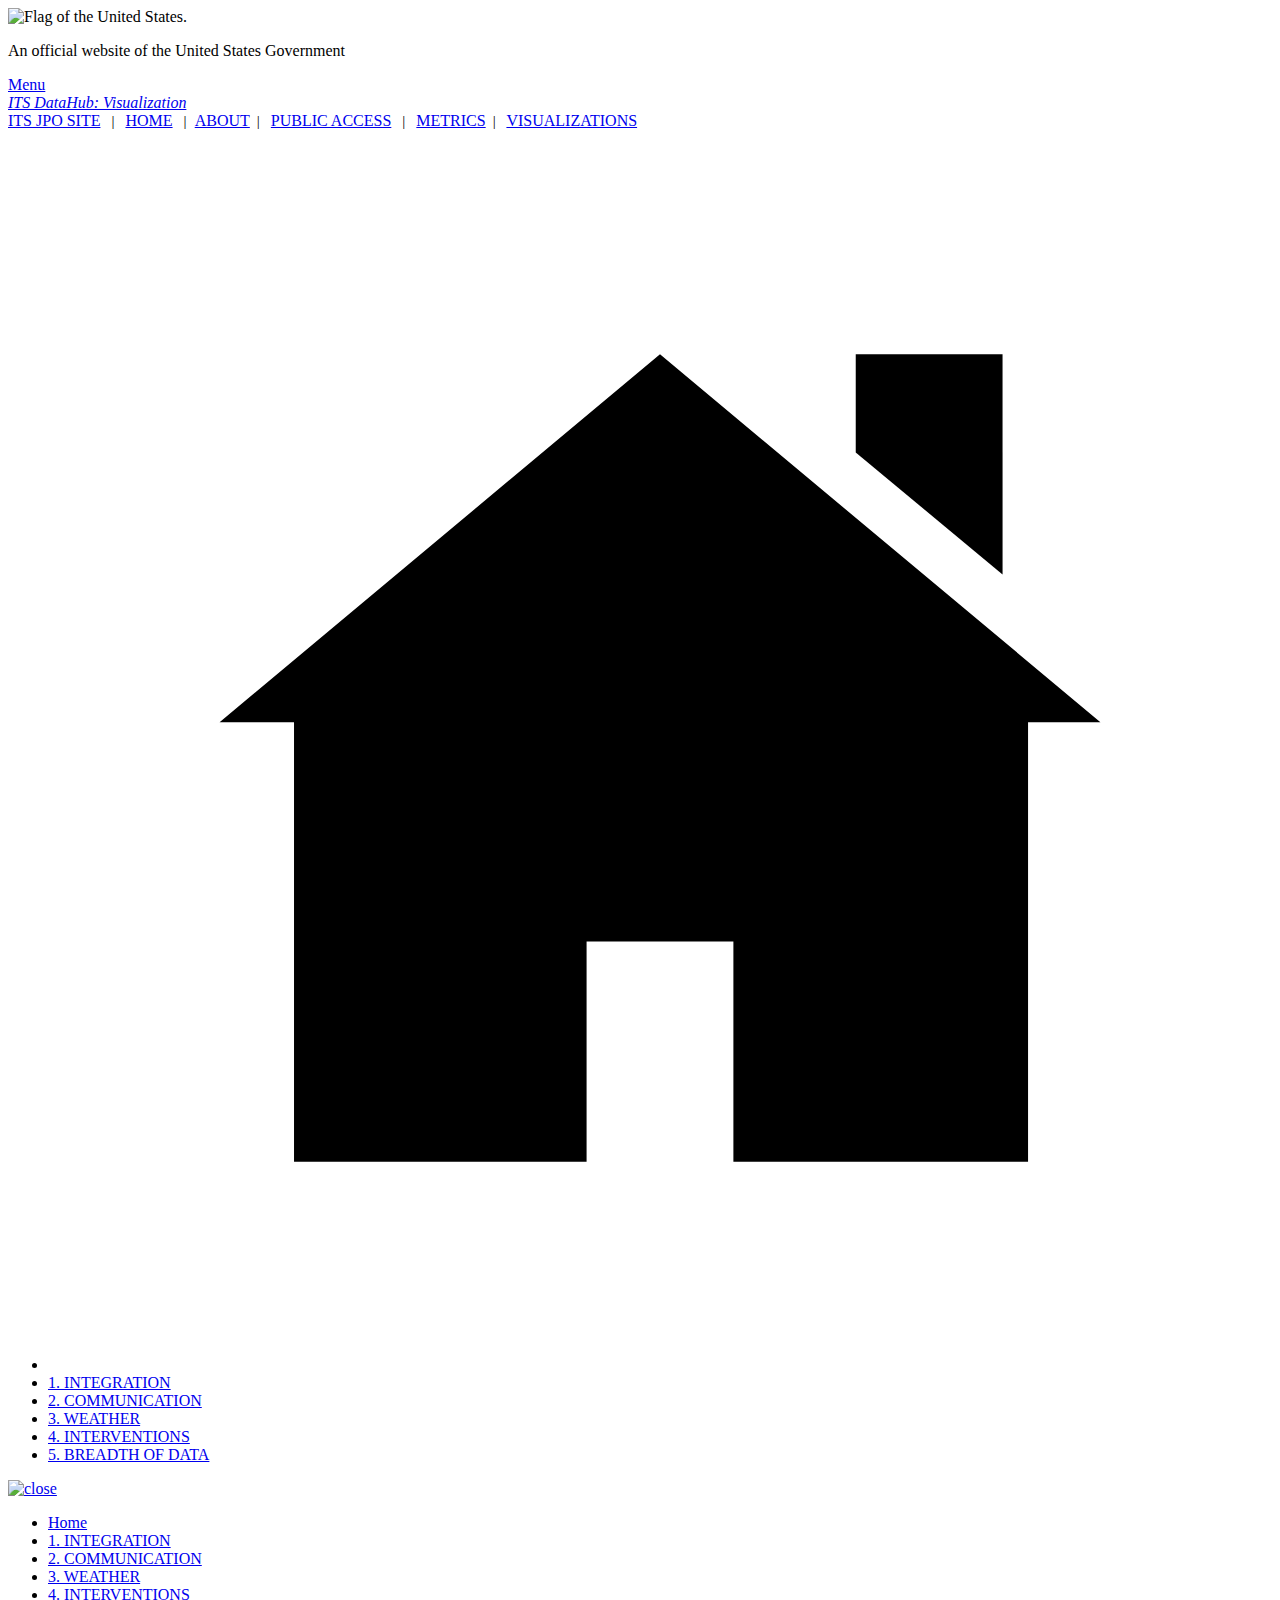
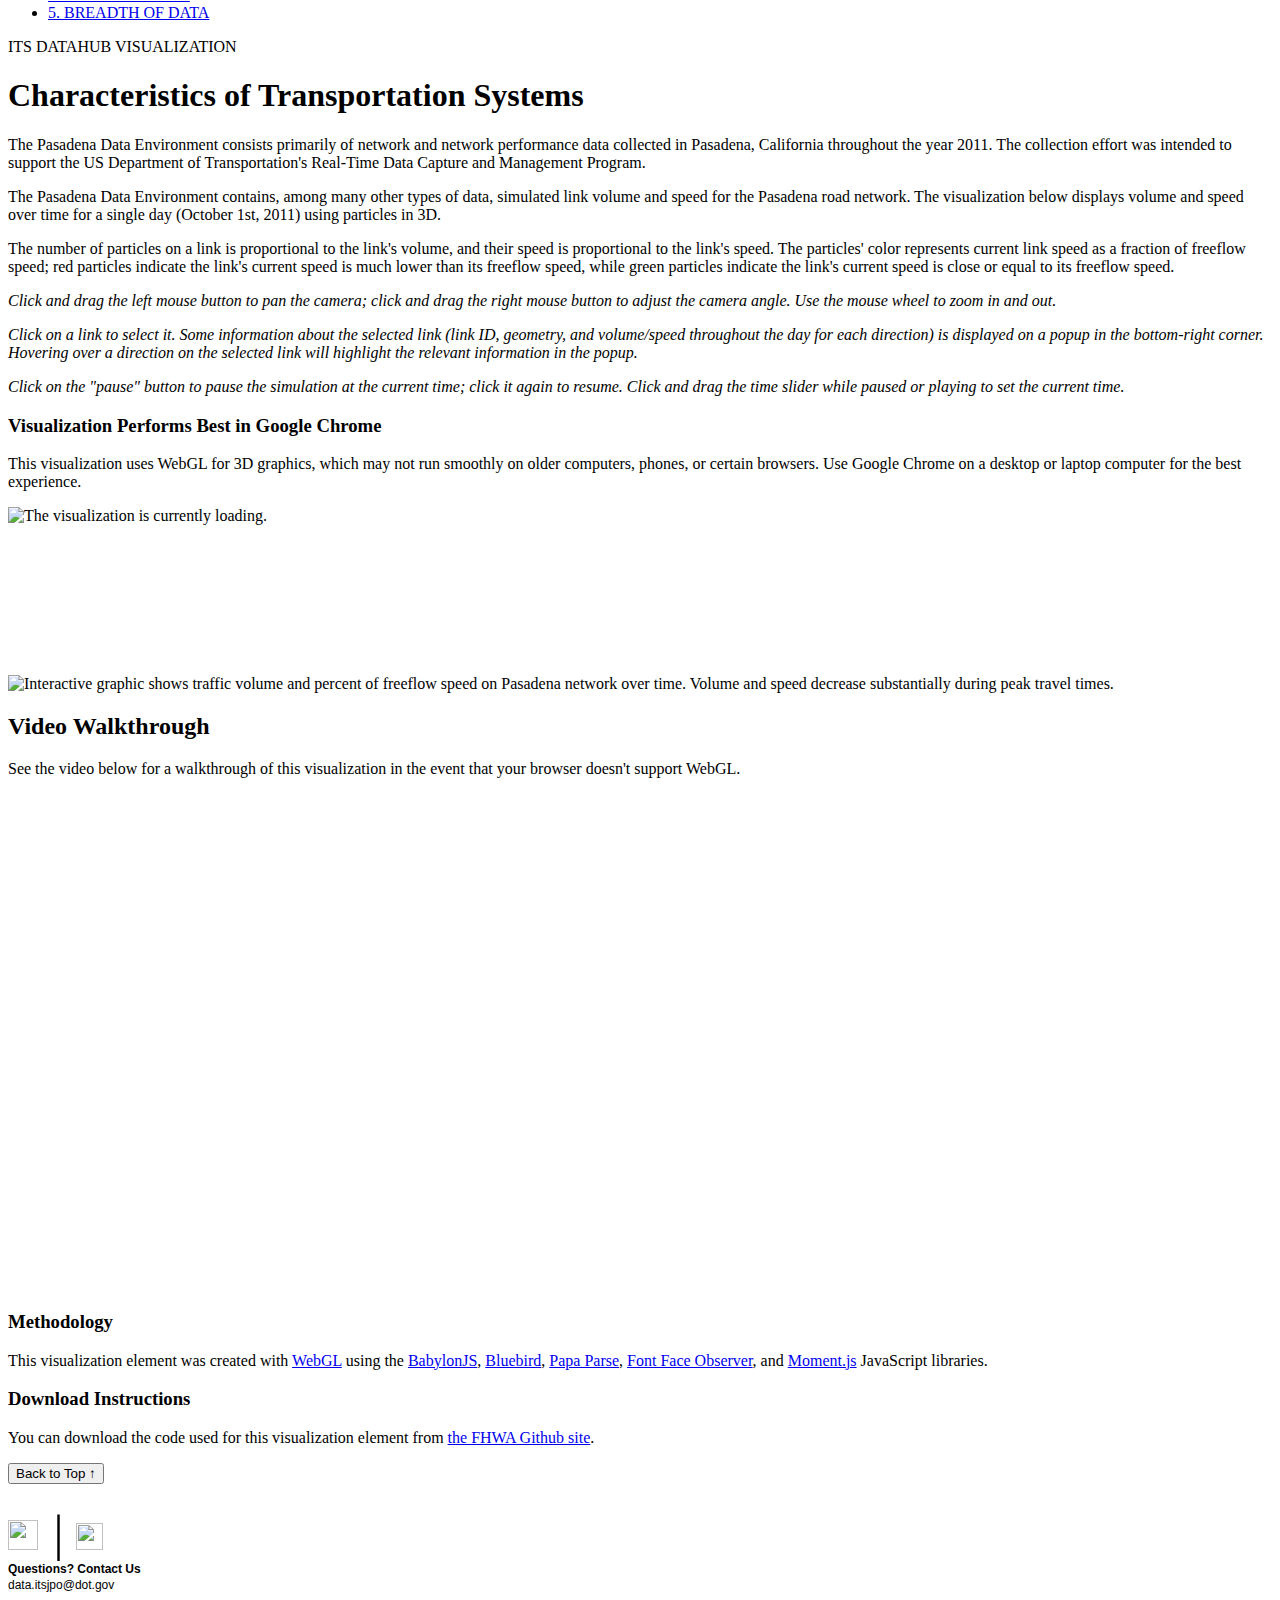
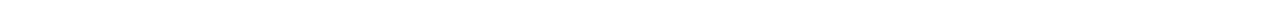
==== commit 8d60471e: "rebranded site from ITS Public Data Hub to ITS DataHub" ====
--- a/element1/index.html
+++ b/element1/index.html
@@ -2,7 +2,7 @@
 <head>
   <meta http-equiv="content-type" content="text/html; charset=UTF-8">
   <meta http-equiv="x-ua-compatible" content="IE=edge">
-  <title>ITS Public Data Hub Visualization Element 1: Integration</title>
+  <title>ITS DataHub Visualization Element 1: Integration</title>
   <link rel="shortcut icon" href="../favicon.ico" type="image/x-icon">
   <link rel="icon" href="../img/font-awesome/favicons/favicon.ico" type="image/x-icon">
 
@@ -31,17 +31,17 @@
       <a class="menu-btn" href="#">Menu</a>
       <div class="site-logo" id="logo">
         <em>
-          <a href="/data/visualizations" accesskey="1" title="Home" aria-label="Home">ITS Public Data Hub: Visualization</a>
+          <a href="/data/visualizations" accesskey="1" title="Home" aria-label="Home">ITS DataHub: Visualization</a>
         </em>
         </div>
       </div>
     <div class="navigation-bar navBarLinks">
       <a class="headHovers navBarLinks" href="/" v-on:click="navBarClick">ITS JPO SITE</a> <div style="font-size: 15px; padding:3px 7px 3px 7px; display: inline;">|</div>
-      <a class="headHovers navBarLinks" href="/data">HOME</a> <div style="font-size: 15px; padding:3px 5px 7px 7px; display: inline;">|</div>
-      <a class="headHovers navBarLinks" href="/data/about" v-on:click="navBarClick">ABOUT</a><div style="font-size: 15px; padding:3px 7px 3px 7px; display: inline;">|</div>
-      <a class="headHovers navBarLinks" href="/data/public-access" v-on:click="navBarClick">PUBLIC ACCESS</a> <div style="font-size: 15px; padding:3px 7px 3px 7px; display: inline;">|</div>
-      <a class="headHovers navBarLinks" href="/data/metrics" v-on:click="navBarClick">METRICS</a><div style="font-size: 15px; padding:3px 7px 3px 7px; display: inline;">|</div>
-      <a class="headHovers navBarLinks" href="/data/visualizations" v-on:click="navBarClick">VISUALIZATIONS</a> 
+      <a class="headHovers navBarLinks" href="/data/">HOME</a> <div style="font-size: 15px; padding:3px 5px 7px 7px; display: inline;">|</div>
+      <a class="headHovers navBarLinks" href="/data/about/" v-on:click="navBarClick">ABOUT</a><div style="font-size: 15px; padding:3px 7px 3px 7px; display: inline;">|</div>
+      <a class="headHovers navBarLinks" href="/data/public-access/" v-on:click="navBarClick">PUBLIC ACCESS</a> <div style="font-size: 15px; padding:3px 7px 3px 7px; display: inline;">|</div>
+      <a class="headHovers navBarLinks" href="/data/metrics/" v-on:click="navBarClick">METRICS</a><div style="font-size: 15px; padding:3px 7px 3px 7px; display: inline;">|</div>
+      <a class="headHovers navBarLinks" href="/data/visualizations/" v-on:click="navBarClick">VISUALIZATIONS</a> 
     </div>
       <nav class="site-nav-secondary">
         <ul>
@@ -107,7 +107,7 @@
 
     <!-- Banner section -->
     <header>
-      <p class="site-subheading">ITS PUBLIC DATA HUB VISUALIZATION</p>
+      <p class="site-subheading">ITS DATAHUB VISUALIZATION</p>
       <h1 id="getting-started">Characteristics of Transportation Systems</h1>
     </header>
       <p class="usa-font-lead">The Pasadena Data Environment consists primarily of network and network
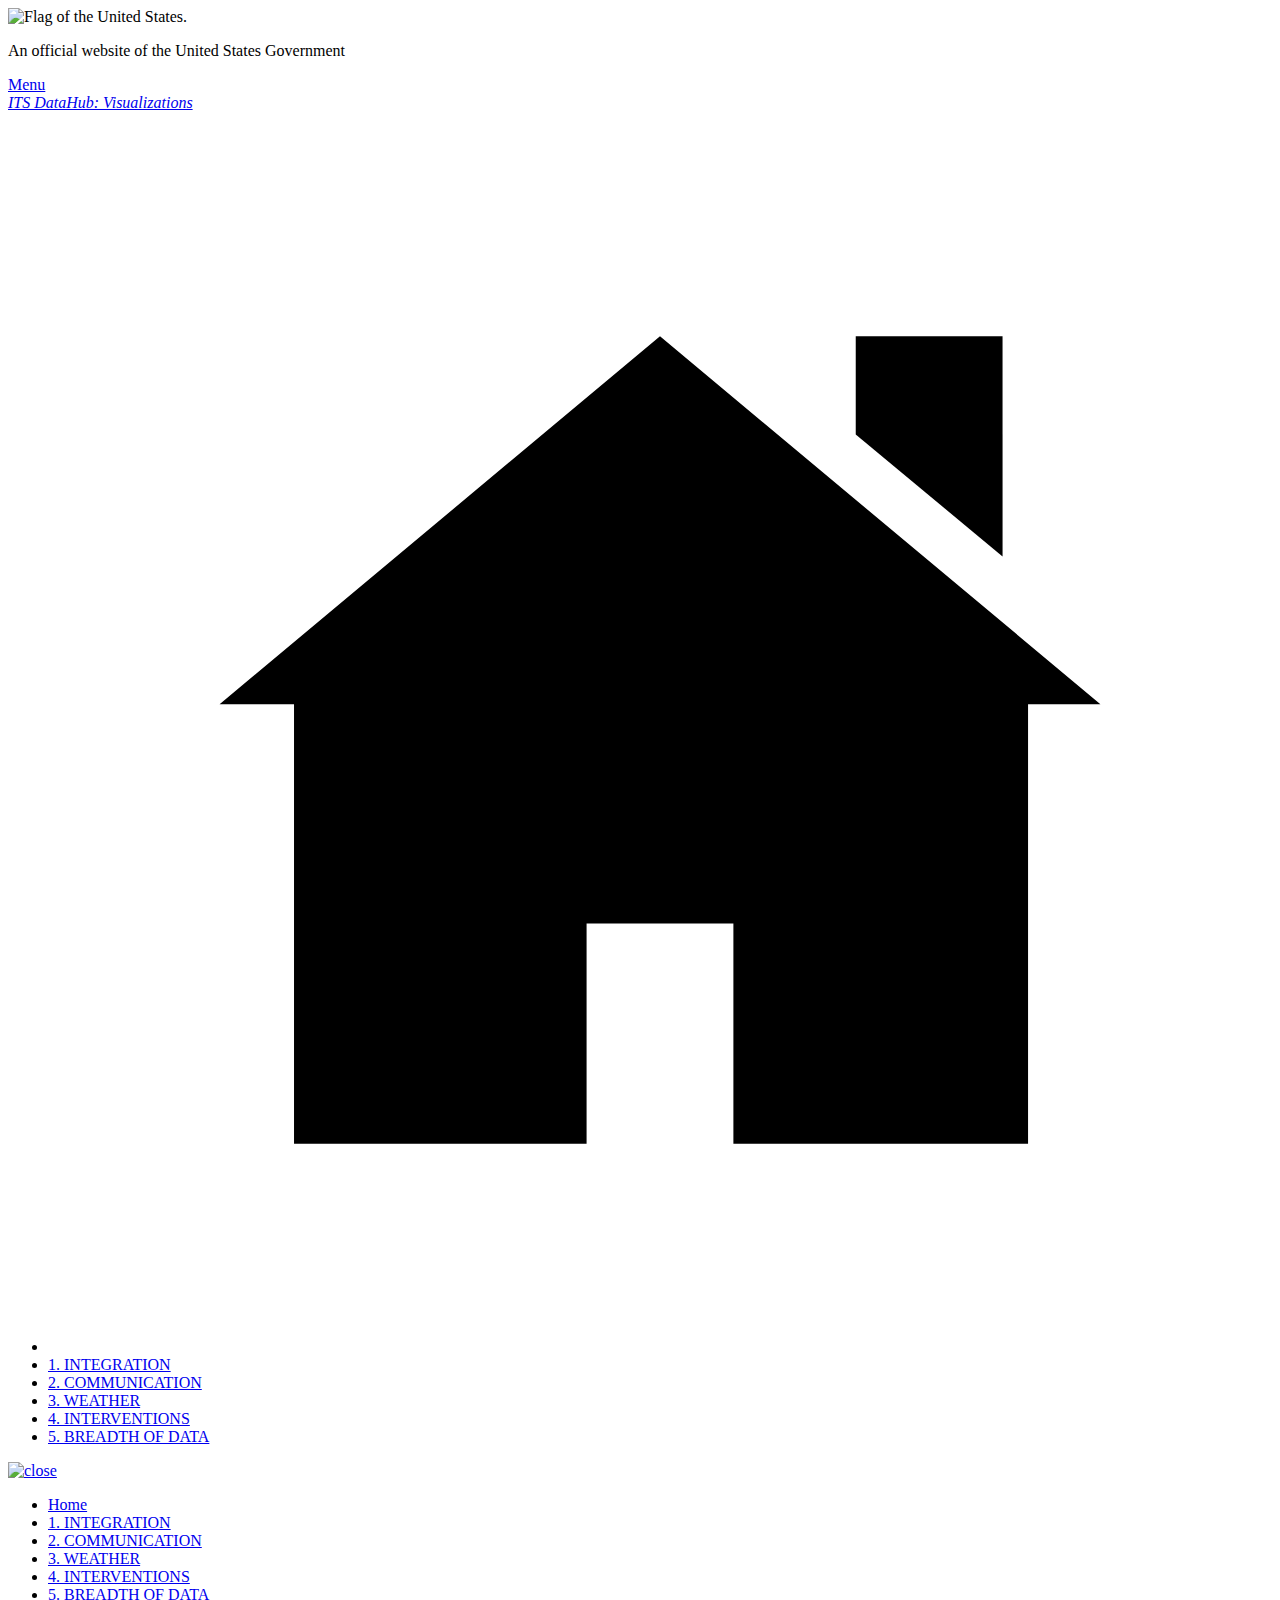
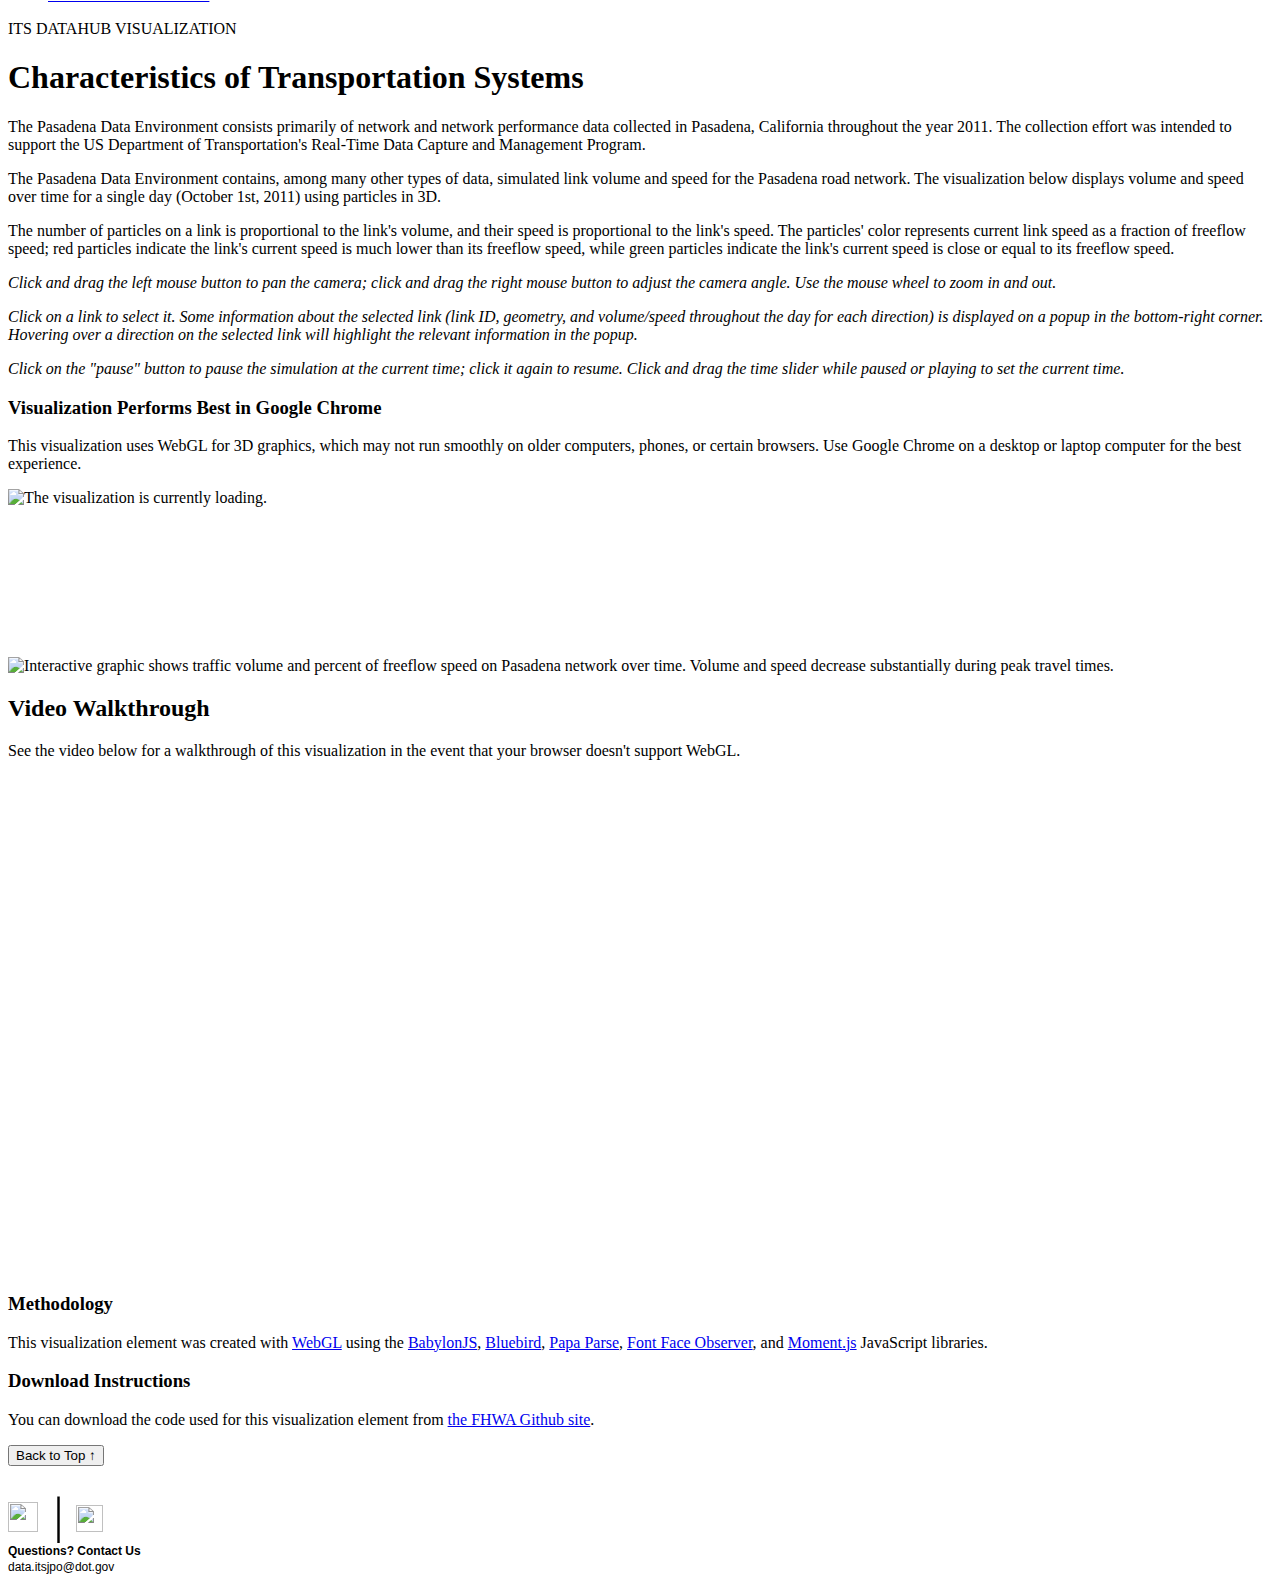
==== commit aa0858cf: "Merge pull request #2 from usdot-its-jpo-data-portal/master_StandAlone" ====
--- a/element1/index.html
+++ b/element1/index.html
@@ -31,22 +31,15 @@
       <a class="menu-btn" href="#">Menu</a>
       <div class="site-logo" id="logo">
         <em>
-          <a href="/data/visualizations" accesskey="1" title="Home" aria-label="Home">ITS DataHub: Visualization</a>
+          <a href="#" accesskey="1" title="Home" aria-label="Home">ITS DataHub: Visualizations</a>
         </em>
         </div>
       </div>
-    <div class="navigation-bar navBarLinks">
-      <a class="headHovers navBarLinks" href="/" v-on:click="navBarClick">ITS JPO SITE</a> <div style="font-size: 15px; padding:3px 7px 3px 7px; display: inline;">|</div>
-      <a class="headHovers navBarLinks" href="/data/">HOME</a> <div style="font-size: 15px; padding:3px 5px 7px 7px; display: inline;">|</div>
-      <a class="headHovers navBarLinks" href="/data/about/" v-on:click="navBarClick">ABOUT</a><div style="font-size: 15px; padding:3px 7px 3px 7px; display: inline;">|</div>
-      <a class="headHovers navBarLinks" href="/data/public-access/" v-on:click="navBarClick">PUBLIC ACCESS</a> <div style="font-size: 15px; padding:3px 7px 3px 7px; display: inline;">|</div>
-      <a class="headHovers navBarLinks" href="/data/metrics/" v-on:click="navBarClick">METRICS</a><div style="font-size: 15px; padding:3px 7px 3px 7px; display: inline;">|</div>
-      <a class="headHovers navBarLinks" href="/data/visualizations/" v-on:click="navBarClick">VISUALIZATIONS</a> 
-    </div>
+
       <nav class="site-nav-secondary">
         <ul>
           <li class="home-notcurrent">
-            <a href="/data/visualizations">
+            <a href="../index.html">
                 <svg id="homeicon" xmlns="http://www.w3.org/2000/svg" xmlns:xlink="http://www.w3.org/1999/xlink" version="1.1" x="0px" y="0px" viewBox="0 0 100 100" enable-background="new 0 0 100 100" xml:space="preserve"><g display="none"><path display="inline" d="M75.186,68.916c0,0-6.082,0.422-12.528,0.781c-2.398-2.686-2.07-9.439-1.767-12.604   c2.509-2.766,4.729-6.279,6.044-10.264c0.136,0.223,0.29,0.414,0.494,0.523c2.248,1.238,1.689-3.824,1.797-5.959   c0.111-2.137,1.688-4.947,0-4.947c-0.456,0-0.79,0.068-1.047,0.164c-0.311-12.205-3.23-21.717-17.954-21.717   c-15.678,0-17.782,9.639-17.973,21.963c-0.247-0.213-0.685-0.41-1.479-0.41c-1.688,0-0.114,2.811,0,4.947   c0.112,2.135-0.448,7.197,1.799,5.959c0.33-0.184,0.557-0.543,0.711-1.004c1.202,4.068,3.329,7.666,5.796,10.512   c0.312,3.045,0.721,10.061-1.726,12.82c-6.478-0.354-12.541-0.766-12.541-0.766c-5.961,0-10.795,4.832-10.795,10.793v5.396h71.965   v-5.396C85.982,73.748,81.146,68.916,75.186,68.916z"></path></g><g display="none"><polygon display="inline" points="52.996,40.028 52.996,24.036 47.006,24.036 47.006,40.028 14.064,40.028 26.045,75.964    73.957,75.964 85.936,40.028  "></polygon></g><g display="none"><path display="inline" d="M20.015,14.018v71.965h59.971V14.018H20.015z M35.008,75.988h-5.995v-6h5.995V75.988z M35.008,63.994   h-5.995v-5.998h5.995V63.994z M35.008,51.998h-5.995v-5.996h5.995V51.998z M47.001,75.988h-5.994v-6h5.994V75.988z M47.001,63.994   h-5.994v-5.998h5.994V63.994z M47.001,51.998h-5.994v-5.996h5.994V51.998z M58.997,75.988h-5.995v-6h5.995V75.988z M58.997,63.994   h-5.995v-5.998h5.995V63.994z M58.997,51.998h-5.995v-5.996h5.995V51.998z M70.991,75.988h-5.999v-6h5.999V75.988z M70.991,63.994   h-5.999v-5.998h5.999V63.994z M70.991,51.998h-5.999v-5.996h5.999V51.998z M73.99,36.008H26.016V24.014H73.99V36.008z"></path></g><g><polygon points="50,17.02 14.018,47.074 20.1,47.074 20.1,82.984 44.002,82.984 44.002,64.994 55.996,64.994 55.996,82.984    80.07,82.984 80.07,47.074 85.982,47.074  "></polygon><polygon points="77.986,17.016 65.992,17.016 65.992,25.037 77.986,35.008  "></polygon></g><title>This link goes back to the visualizations home page.</title></svg>
             </a> 
           </li> 
